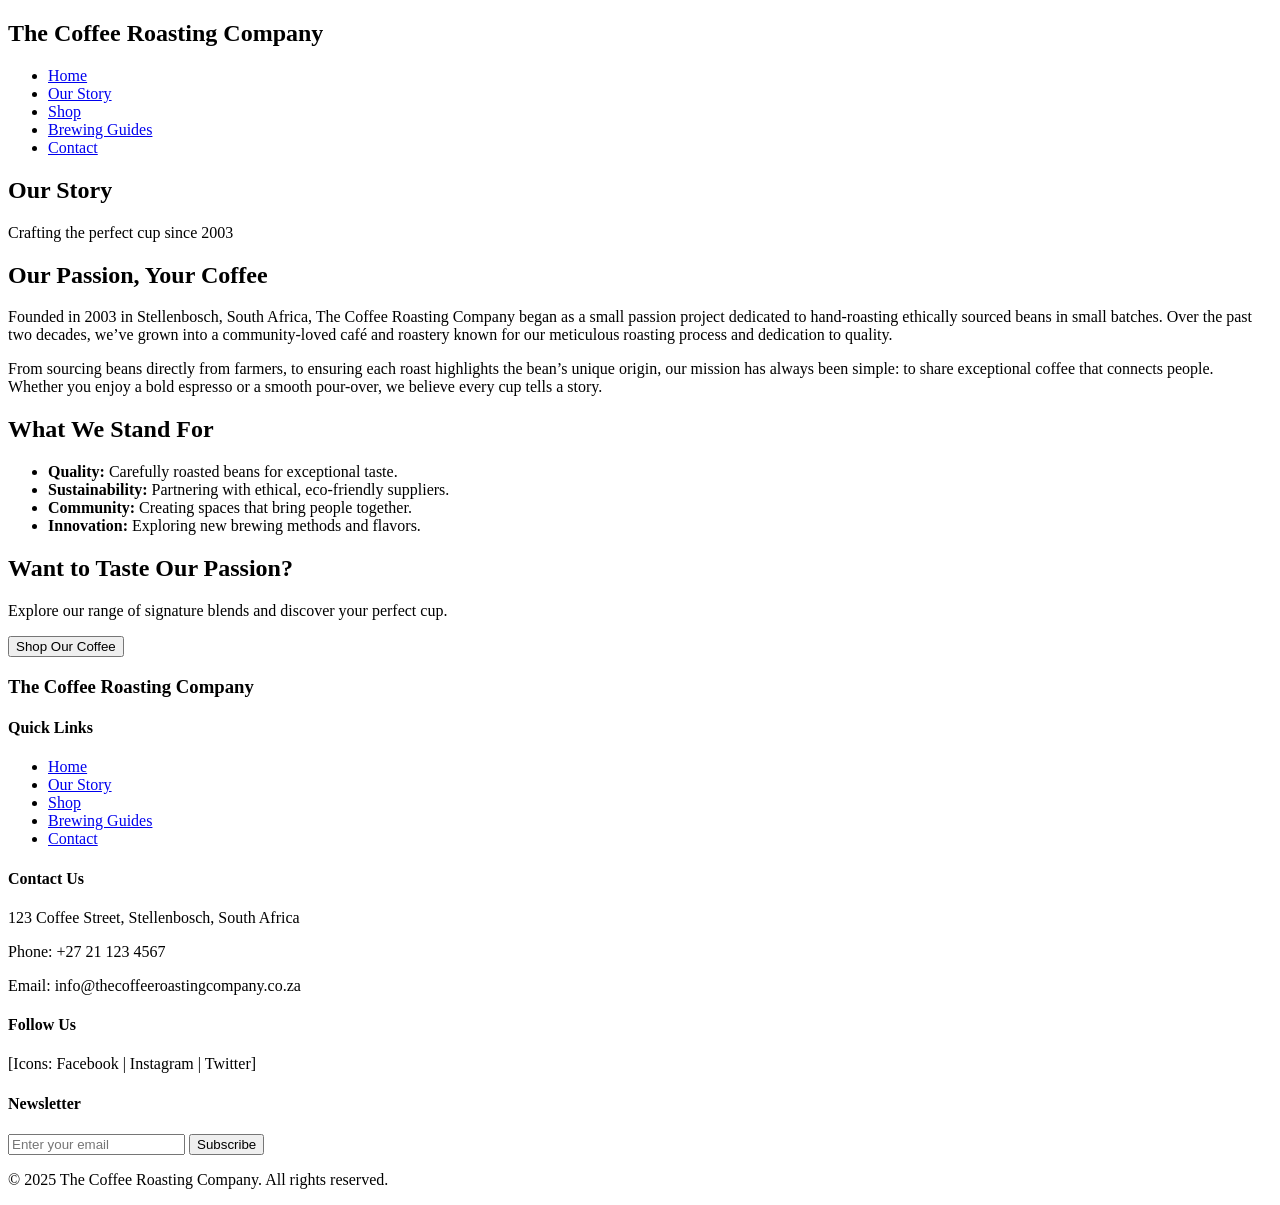
==== about.html @ fe7391a0 "Add new HTML pages and images for The Coffee Roasting Company website" ====
<!DOCTYPE html>
<html lang="en">
<head>
  <meta charset="UTF-8">
  <meta name="viewport" content="width=device-width, initial-scale=1.0">
  <title>About Us | The Coffee Roasting Company</title>
</head>
<body>

  <!-- Header Section -->
  <header>
    <div class="logo">
      <h2>The Coffee Roasting Company</h2>
    </div>
    <nav>
      <ul>
        <li><a href="index.html">Home</a></li>
        <li><a href="our-story.html" class="active">Our Story</a></li>
        <li><a href="shop.html">Shop</a></li>
        <li><a href="brewing-guides.html">Brewing Guides</a></li>
        <li><a href="contact.html">Contact</a></li>
      </ul>
    </nav>
  </header>

  <!-- Hero Section -->
  <section class="hero">
    <div class="hero-text">
      <h1>Our Story</h1>
      <p>Crafting the perfect cup since 2003</p>
    </div>
  </section>

  <!-- About Section -->
  <section class="about">
    <h2>Our Passion, Your Coffee</h2>
    <p>
      Founded in 2003 in Stellenbosch, South Africa, The Coffee Roasting Company began 
      as a small passion project dedicated to hand-roasting ethically sourced beans in 
      small batches. Over the past two decades, we’ve grown into a community-loved café 
      and roastery known for our meticulous roasting process and dedication to quality.
    </p>
    <p>
      From sourcing beans directly from farmers, to ensuring each roast highlights the 
      bean’s unique origin, our mission has always been simple: to share exceptional 
      coffee that connects people. Whether you enjoy a bold espresso or a smooth pour-over, 
      we believe every cup tells a story.
    </p>
  </section>

  <!-- Mission & Values -->
  <section class="values">
    <h2>What We Stand For</h2>
    <ul>
      <li><strong>Quality:</strong> Carefully roasted beans for exceptional taste.</li>
      <li><strong>Sustainability:</strong> Partnering with ethical, eco-friendly suppliers.</li>
      <li><strong>Community:</strong> Creating spaces that bring people together.</li>
      <li><strong>Innovation:</strong> Exploring new brewing methods and flavors.</li>
    </ul>
  </section>

  <!-- Call-to-Action -->
  <section class="cta">
    <h2>Want to Taste Our Passion?</h2>
    <p>Explore our range of signature blends and discover your perfect cup.</p>
    <a href="shop.html"><button>Shop Our Coffee</button></a>
  </section>

  <!-- Footer Section -->
  <footer>
    <div class="footer-logo">
      <h3>The Coffee Roasting Company</h3>
    </div>

    <div class="footer-links">
      <h4>Quick Links</h4>
      <ul>
        <li><a href="index.html">Home</a></li>
        <li><a href="our-story.html">Our Story</a></li>
        <li><a href="shop.html">Shop</a></li>
        <li><a href="brewing-guides.html">Brewing Guides</a></li>
        <li><a href="contact.html">Contact</a></li>
      </ul>
    </div>

    <div class="footer-contact">
      <h4>Contact Us</h4>
      <p>123 Coffee Street, Stellenbosch, South Africa</p>
      <p>Phone: +27 21 123 4567</p>
      <p>Email: info@thecoffeeroastingcompany.co.za</p>
    </div>

    <div class="footer-social">
      <h4>Follow Us</h4>
      <p>[Icons: Facebook | Instagram | Twitter]</p>
    </div>

    <div class="footer-newsletter">
      <h4>Newsletter</h4>
      <form>
        <input type="email" placeholder="Enter your email">
        <button type="submit">Subscribe</button>
      </form>
    </div>

    <div class="footer-bottom">
      <p>&copy; 2025 The Coffee Roasting Company. All rights reserved.</p>
    </div>
  </footer>

</body>
</html>
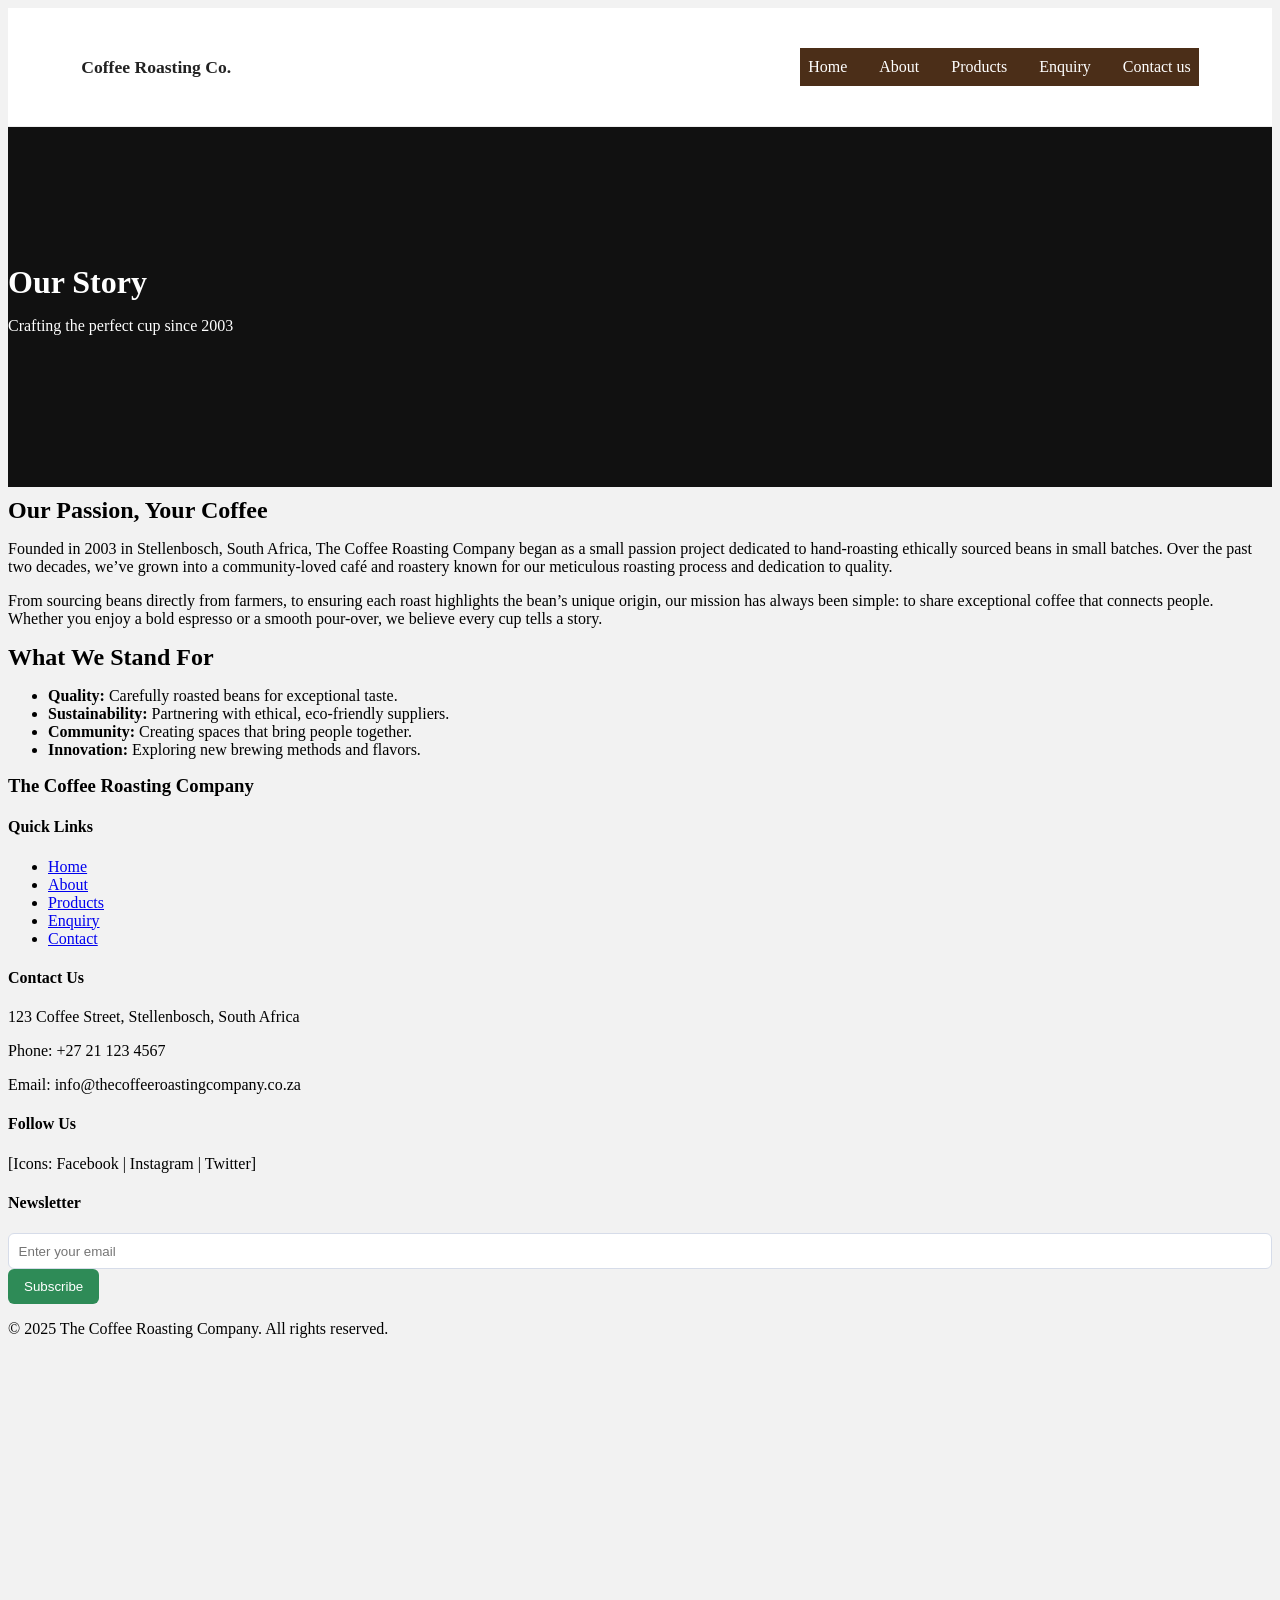
==== commit 24e0c3b2: "Enhance about.html with meta tags and header updates Added meta tags for description and keywords, i" ====
--- a/about.html
+++ b/about.html
@@ -1,31 +1,33 @@
-
-
 <!DOCTYPE html>
 <html lang="en">
 <head>
   <meta charset="UTF-8">
   <meta name="viewport" content="width=device-width, initial-scale=1.0">
   <title>About Us | The Coffee Roasting Company</title>
+  <link rel="stylesheet" href="CSS/style.css">
+  <meta name="description" content="Coffee Roasting Company – premium roasted beans, quality brews, and artisan equipment.">
+<meta name="keywords" content="coffee, roasting, espresso, beans, café">
+
 </head>
 <body>
 
-  <!-- Header Section -->
-  <header>
-    <div class="logo">
-      <h2>The Coffee Roasting Company</h2>
+ 
+  <header class="site-header">
+    <div class="container header-inner">
+      <a href="index.html" class="logo">Coffee Roasting Co.</a>
+      <nav class="main-nav" id="main-nav">
+        <button class="nav-toggle" id="navToggle" aria-expanded="false" aria-controls="navList">Menu</button>
+        <ul id="navList" class="nav-list">
+          <li><a href="index.html">Home</a></li>
+          <li><a href="about.html">About</a></li>
+          <li><a href="products.html">Products</a></li>
+          <li><a href="enquiry.html">Enquiry</a></li>
+          <li><a href="contact us.html">Contact us</a></li>
+        </ul>
+      </nav>
     </div>
-    <nav>
-      <ul>
-        <li><a href="index.html">Home</a></li>
-        <li><a href="our-story.html" class="active">Our Story</a></li>
-        <li><a href="shop.html">Shop</a></li>
-        <li><a href="brewing-guides.html">Brewing Guides</a></li>
-        <li><a href="contact.html">Contact</a></li>
-      </ul>
-    </nav>
   </header>
-
-  <!-- Hero Section -->
+ 
   <section class="hero">
     <div class="hero-text">
       <h1>Our Story</h1>
@@ -33,7 +35,7 @@
     </div>
   </section>
 
-  <!-- About Section -->
+  
   <section class="about">
     <h2>Our Passion, Your Coffee</h2>
     <p>
@@ -50,7 +52,7 @@
     </p>
   </section>
 
-  <!-- Mission & Values -->
+  
   <section class="values">
     <h2>What We Stand For</h2>
     <ul>
@@ -61,14 +63,7 @@
     </ul>
   </section>
 
-  <!-- Call-to-Action -->
-  <section class="cta">
-    <h2>Want to Taste Our Passion?</h2>
-    <p>Explore our range of signature blends and discover your perfect cup.</p>
-    <a href="shop.html"><button>Shop Our Coffee</button></a>
-  </section>
-
-  <!-- Footer Section -->
+  
   <footer>
     <div class="footer-logo">
       <h3>The Coffee Roasting Company</h3>
@@ -78,10 +73,10 @@
       <h4>Quick Links</h4>
       <ul>
         <li><a href="index.html">Home</a></li>
-        <li><a href="our-story.html">Our Story</a></li>
-        <li><a href="shop.html">Shop</a></li>
-        <li><a href="brewing-guides.html">Brewing Guides</a></li>
-        <li><a href="contact.html">Contact</a></li>
+          <li><a href="about.html">About</a></li>
+          <li><a href="products.html">Products</a></li>
+          <li><a href="enquiry.html">Enquiry</a></li>
+          <li><a href="contact.html">Contact</a></li>
       </ul>
     </div>
 
@@ -110,5 +105,25 @@
     </div>
   </footer>
 
+<script src="Javascript/form-validation.js"></script>
+<script src="Javascript/lightbox.js"></script>
+
+<div class="map container">
+
+<div class="map container">
+<iframe 
+    src="https://www.google.com/maps?q=123+Coffee+Street,+Stellenbosch,+South+Africa&output=embed"
+    width="600" 
+    height="450" 
+    style="border:0;" 
+    allowfullscreen="" 
+    loading="lazy" 
+    referrerpolicy="no-referrer-when-downgrade">
+</iframe>
+
+</div>
+
+</div>
+
 </body>
 </html>
--- a/CSS/style.css
+++ b/CSS/style.css
@@ -0,0 +1,184 @@
+
+/* Default styles */
+:root {
+    --primary: #4b2e18;     /* deep coffee brown */
+    --secondary: #d4af37;   /* gold */
+    --accent: #2e8b57;      /* coffee green */
+}
+* { box-sizing: border-box; }
+
+body {
+    background-color: #f2f2f2; /* light gray */
+    background-image: none;
+}
+
+.container {
+    width: 90%;
+    max-width: 1200px;
+    margin: 20px auto;
+    padding: 10px;
+}
+header, nav {
+    background: var(--primary);
+    color: white;
+    padding: 10px 0;
+}
+nav ul { list-style:none; display:flex; gap:15px; margin:0; padding:0 10px; }
+nav a { color: white; text-decoration:none; }
+h1,h2,h3 { font-weight:600; margin: 10px 0; }
+img { max-width:100%; height:auto; display:block; }
+
+/* Decoration */
+button {
+    background: var(--accent);
+    color: white;
+    border: none;
+    padding: 8px 12px;
+    border-radius:6px;
+    cursor:pointer;
+}
+a:hover { color: var(--secondary); }
+button:hover { opacity: 0.9; }
+input:focus, textarea:focus { outline: none; border: 2px solid var(--secondary); }
+
+/* Gallery overlay */
+.overlay {
+    position: fixed; top:0; left:0; width:100%; height:100%;
+    background: rgba(0,0,0,0.8); display:flex; justify-content:center; align-items:center;
+    z-index: 9999;
+}
+.overlay img { max-width: 90%; max-height: 90%; }
+
+/* Responsive */
+@media (max-width: 900px) {
+    nav ul { flex-direction: column; padding-left: 10px; }
+    .container { padding: 12px; }
+}
+@media (max-width: 600px) {
+    
+body {
+    background-color: #f2f2f2; /* light gray */
+    background-image: none;
+}
+
+    .container { width: 95%; }
+}
+
+.gallery {
+    display: grid;
+    grid-template-columns: repeat(auto-fit, minmax(250px, 1fr));
+    gap: 15px;
+    padding: 20px;
+}
+.gallery img {
+    border-radius: 10px;
+    transition: transform 0.3s ease;
+}
+.gallery img:hover {
+    transform: scale(1.05);
+}
+
+/* Professional Lightbox */
+.lb-overlay {
+    position: fixed;
+    top:0; left:0;
+    width:100%; height:100%;
+    background: rgba(0,0,0,0.88);
+    display:flex;
+    justify-content:center;
+    align-items:center;
+    z-index: 10000;
+}
+.lb-overlay img {
+    max-width:90%;
+    max-height:90%;
+    border-radius:10px;
+    box-shadow:0 0 25px rgba(255,255,255,0.2);
+}
+.lb-overlay .lb-close {
+    position:absolute;
+    top:20px;
+    right:30px;
+    font-size:40px;
+    color:white;
+    cursor:pointer;
+}
+
+label {
+  display: block;
+  margin-bottom: 0.35rem;
+  font-weight: 600;
+}
+input[type="text"],
+input[type="email"],
+textarea {
+  width: 100%;
+  padding: 0.6rem;
+  border: 1px solid #d6dce9;
+  border-radius: 6px;
+}
+button[type="submit"] {
+  background: var(--accent);
+  color: #fff;
+  padding: 0.6rem 1rem;
+  border: none;
+  border-radius: 6px;
+  cursor: pointer;
+}
+.status {
+  margin-top: 0.5rem;
+}
+
+.site-header { background:#fff; border-bottom:1px solid #eee; position:sticky; top:0; z-index:10; }
+.header-inner { display:flex; align-items:center; justify-content:space-between; gap:1rem; }
+.logo { font-weight:700; text-decoration:none; color:#222; font-size:1.1rem; }
+
+
+.main-nav .nav-list { list-style:none; display:flex; gap:1rem; margin:0; padding:0; }
+.main-nav .nav-list a { text-decoration:none; padding:.5rem; border-radius:.25rem; }
+.main-nav .nav-list a[aria-current="page"]{ font-weight:700; }
+
+
+.nav-toggle { display:none; background:transparent; border:1px solid #ddd; padding:.35rem .6rem; border-radius:.25rem; }
+
+
+.hero { position:relative; display:flex; align-items:center; min-height:40vh; color:#fff; background:#111; }
+.hero-img { width:100%; height:auto; object-fit:cover; display:block; opacity:.95; }
+.hero-content { position:absolute; left:2rem; top:30%; max-width:40rem; }
+.hero h1 { font-size:2rem; margin:0 0 .5rem; color:#fff; }
+.btn { display:inline-block; text-decoration:none; padding:.6rem 1rem; background:#6b4f2b; color:#fff; border-radius:.4rem; }
+
+
+.features { display:grid; grid-template-columns:repeat(3,1fr); gap:1rem; padding:2rem 0; }
+.feature { background:#fff; padding:1rem; border-radius:.5rem; box-shadow:0 6px 18px rgba(0,0,0,.06); }
+
+
+.contact-info-grid { display:grid; grid-template-columns:1fr 1fr; gap:1rem; }
+.location-card iframe { width:100%; height:240px; border:0; }
+
+
+.form { display:flex; flex-direction:column; gap:.6rem; max-width:720px; }
+.form input, .form textarea, .form select { padding:.6rem; border-radius:.35rem; border:1px solid #ccc; font:inherit; }
+.form-feedback { margin-top:.5rem; color:#006400; }
+
+
+.site-footer { background:#f8f8f8; padding:1rem 0; border-top:1px solid #eee; text-align:center; }
+
+
+.hidden { display:none; }
+
+
+@media (max-width: 900px) {
+  .features { grid-template-columns:1fr 1fr; }
+  .hero-content { left:1rem; top:25%; max-width:30rem; }
+  .contact-info-grid { grid-template-columns:1fr; }
+}
+
+@media (max-width: 600px) {
+  .header-inner { padding: .5rem 1rem; }
+  .main-nav .nav-list { display:none; }
+  .nav-toggle { display:inline-block; }
+  .hero { min-height:50vh; }
+  .hero h1 { font-size:1.4rem; }
+  .features { grid-template-columns:1fr; }
+}
